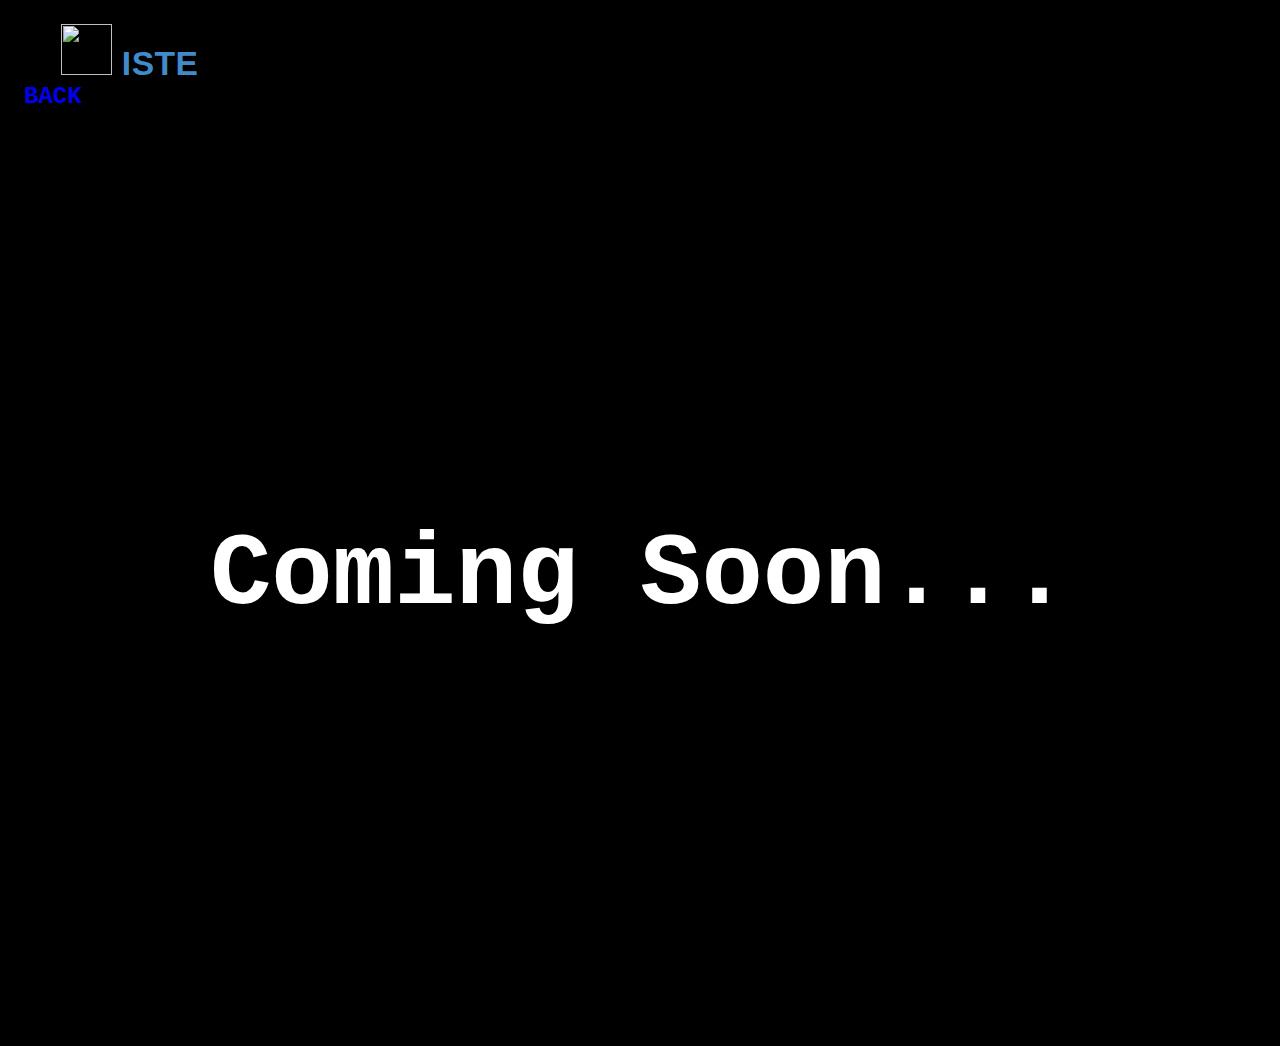
==== pages/sponsors.html @ 7fa1db3c "added sponsors page" ====
<!DOCTYPE html>
<html lang="en">
<head>
    <meta charset="UTF-8">
    <meta name="viewport" content="width=device-width, initial-scale=1.0">
    <meta http-equiv="X-UA-Compatible" content="ie=edge">
    <title>Our Sponsors | Prodyogiki</title>
    <link rel="stylesheet" href="/css/bootstrap.css">
    <link rel="stylesheet" href="/css/style.css">
    <link rel="stylesheet" href="/css/fonts.css">
    <link rel="stylesheet" href="/css/colors.css">
</head>
<body>
        <nav class="navbar fixed-top navbar-expand-lg navbar-light navbar-fixed-top">


                <div class="container">

                    <h1 class="wthree-logo" ; style="margin-left: 3%">

                        <a href="http://istenith.me" id="logoLink" data-blast="color" >
                    <img src="/images/Logos/ISTEs.svg" width="51px" height="51px" /> <span class="f8 color1">ISTE</span></a>
                    </h1>
                    
                    <a class="f8" href="/index.html">BACK</a>
                </div>
            </nav>
            <style>.container{
                font-size : 24px;
            }
            </style>
    <section id="sponsors">

        <div id="temp">
            Coming Soon...
        </div>

        <div class="sponsor">
            <div class="sponsor-logo"><img src="" alt="" srcset=""></div>
            <div class="sponsor-name"></div>
        </div>
    </section>
    <style>
    * {
        box-sizing: border-box;
    }
    html {
        background-color: black;
    }
    body {
        background-color: black;
        color : white;
        font-family: Montserrat , monospace;
    }
    #temp {
        font-size : 8vw;
        font-weight : bold ;
        width: 100%;
        height : 100vh;
        color : white;

        line-height : 100vh;

        text-align : center;
    }

    </style>
</body>
</html>
---- css/style.css ----
html {
    height: 100%;
}
body {
    font-family: "Montserrat", sans-serif;
    /* background: #010101; */
    height: 100%;
}

#parallax {
    background: url(../images/stars.jpg) no-repeat center;
    background-size: cover;
    background-attachment: fixed !important;  
    min-height: 100vh;
}

body a,
.slider-info a,
.card.card-pricing {
    transition: 0.5s all;
    -webkit-transition: 0.5s all;
    -moz-transition: 0.5s all;
    -o-transition: 0.5s all;
    -ms-transition: 0.5s all;
    text-decoration: none;
    outline: none;
}

h1,
h2,
h3,
h4,
h5,
h6 {
    margin: 0;
    font-family: "Montserrat", sans-serif;
}

p {
    margin: 0;
    color: #fff;
    font-size: 0.9em;
    line-height: 2;
}

ul {
    margin: 0;
    padding: 0;
}

ul {
    list-style-type: none;
}

body a:hover {
    text-decoration: none;
}

body a:focus {
    outline: none;
    text-decoration: none;
}

.list-group-item {
    background-color: transparent;
}

#face {
    height: 100vh;
    width: 100%;
    color: #fff;
    background-image : url(../images/backgrounds/frpageland.png) ;
    background-size: cover;
}
#nith {
    position: absolute;
    top : 30%;
    left: 50%;
    transform: translate(-50%,-50%);
    height : 20vmin;
}
#face-text {
    position: absolute;
    top : 50%;
    left: 50%;
    transform: translate(-50%,-50%);
    
    text-shadow: 5px 5px 10px rgba(0, 0, 0, 0.51);
    font-weight: 700;
    font-size : 5vw;
    font-family: Montserrat, sans-serif;
}
#face-text::before {
    content: attr(data-boi);
    position : absolute;
    top : 0;
    left: 0;
    width: 0%;
    color: #1da1f2;
    word-wrap: none;
    overflow: hidden;
    transition: 1s;
}
#face-text:hover::before {
    width : 100%;
}

/*-- bottom-to-top --*/
#toTop {
    display: none;
    text-decoration: none;
    position: fixed;
    bottom: 24px;
    right: 3%;
    overflow: hidden;
    z-index: 999;
    width: 32px;
    height: 32px;
    border: none;
    text-indent: 100%;
    background: url(../images/move-top.png) no-repeat 0px 0px;
}

#toTopHover {
    width: 32px;
    height: 32px;
    display: block;
    overflow: hidden;
    float: right;
    opacity: 0;
    -moz-opacity: 0;
    filter: alpha(opacity=0);
}

/*-- //bottom-to-top --*/
/*--/navbar--*/
.navbar {
    padding: 0em 2em;
    border-bottom: 1px solid rgba(243, 242, 242, 0.41);
}

div#menu li.active a {
    color: #428bca;
    font-weight: 800;
}

nav.navbar.fixed-top.navbar-expand-lg.navbar-light.navbar-fixed-top {
    background: none;
    border: none;
    padding: 1em;
    -webkit-transition: 0.5s all;
    -moz-transition: 0.5s all;
    transition: 0.5s all;
}

h1.wthree-logo {
    line-height: 1;
}

h1.wthree-logo a {
    text-transform: capitalize;
    font-size: 0.7em;
    color: #fff;
    letter-spacing: 0.5px;
    font-weight: 600;
}

nav.navbar.fixed-top.navbar-expand-lg.navbar-light.navbar-fixed-top.top-nav-collapse {
    background: #fff;
    padding: 0.8em 0;
    box-shadow: 0 3px 5px -1px rgba(0, 0, 0, 0.2),
        0 5px 8px 0 rgba(0, 0, 0, 0.14), 0 1px 14px 0 rgba(0, 0, 0, 0.12);
}

nav.navbar.fixed-top.navbar-expand-lg.navbar-light.navbar-fixed-top.top-nav-collapse h1.wthree-logo a {
    color: #000;
    font-size: 0.7em;
}

.nav-sec {
    background: #ffffff;
    width: 45px;
    height: 35px;
    border-radius: 10px;
}

/* Important styles */
#toggle {
    display: block;
    padding: 0;
    cursor: pointer;
}

#toggler {
    width: 28px;
    height: 15px;
    padding: 2px;
    background: transparent;
}

#toggle span:after,
#toggle span:before {
    content: "";
    position: absolute;
    left: 0;
    top: -9px;
}

#toggle span:after {
    top: 9px;
}

#toggle span {
    position: relative;
    display: block;
}

#toggle span,
#toggle span:after,
#toggle span:before {
    width: 100%;
    height: 5px;
    background-color: #428bca;
    transition: all 0.3s;
    backface-visibility: hidden;
    border-radius: 2px;
}

/* on activation */
#toggle.on span {
    background-color: transparent;
}

#toggle.on span:before {
    transform: rotate(45deg) translate(5px, 5px);
}

#toggle.on span:after {
    transform: rotate(-45deg) translate(7px, -8px);
}

#toggle.on+#menu {
    opacity: 1;
    visibility: visible;
}

/* menu appearance*/
#menu {
    position: absolute;
    right: -68px;
    top: 53px;
    color: #999;
    width: 185px;
    padding: 10px;
    margin: auto;
    text-align: center;
    font-family: "Montserrat", sans-serif;
    border-radius: 4px;
    background: #fff;
    box-shadow: 0 1px 8px rgba(0, 0, 0, 0.05);
    opacity: 0;
    visibility: hidden;
    transition: opacity 0.4s;
}

#menu:after {
    position: absolute;
    top: -15px;
    left: 80px;
    content: "";
    display: block;
    border-left: 15px solid transparent;
    border-right: 15px solid transparent;
    border-bottom: 20px solid #fff;
}

#menu li a {
    text-transform: uppercase;
    font-size: 12px;
    display: block;
    margin: 13px;
    font-weight: 600;
    color: #000;
}

/* banner */
.form-control:focus {
    box-shadow: 0 0 0 0.2rem rgba(0, 123, 255, 0);
}

/* //banner */
.bg-img {
    padding: 3vw 0 0;
}

h5.in-title {
    padding: 8vw 0 0;
    color: #fff;
    text-transform: capitalize;
    font-size: 2.5em;
    font-weight: 600;
}

.banner {
    background-image: url(../images/electroBackg.jpg);
    background-size: cover;
    background-repeat: no-repeat;
    min-height: 100vh;

}

.inner-banner {
    background: url(../images/footer.jpg) no-repeat center;
    background-size: cover;
    min-height: 270px;
}

h2.agile-title a {
    font-size: 1em;
}

h3.agile-title {
    padding-bottom: 6vw;
    text-transform: capitalize;
    font-size: 2.5em;
    font-weight: 600;
    color: #fff;
    text-transform: uppercase;
}

.banner_text_wthree h4 {
    color: #000;
    text-transform: capitalize;
    font-size: 1.5em;
    line-height: 1.5;
}

#feilds {
    display: flex;
    justify-content: center;
    align-items: center;
    position: absolute;
    padding-bottom: 3vh;
    bottom: 0;
    left: 0;
    width: 100%;
}

.feild {
    display: inline;
    margin: 7px;
}

.feild img {
    height: 9vw;
    max-height: 96px;
}

/* The following is all you really need for the effect to work */
.backbox h4 {
    font-family: "Montserrat", sans-serif;
    text-transform: capitalize;
    font-size: 2.3rem;
    top: 16rem;
    font-weight: bold;
    color: #ffeb3b;
    padding: 0.0625rem;
    line-height: 2;
    width: 100%;
    position: absolute;
}

.bb-text {
    color: #fff;
}

.backbox:before {
    width: 5px;
    position: absolute;
    left: 0;
    top: 0;
    content: "";
    background-color: #428bca;
}

.backbox:after {
    width: 100%;
    height: 0.125rem;
    position: absolute;
    left: 0;
    bottom: 0;
    content: "";
    background-image: -webkit-gradient(linear,
        0% 50%,
        100% 50%,
        color-stop(0%, rgba(255, 255, 255, 0)),
        color-stop(40%, rgba(255, 255, 255, 0)),
        color-stop(60%, rgba(255, 255, 255, 0.8)),
        color-stop(100%, rgba(255, 255, 255, 0)));
    background-image: -moz-linear-gradient(left,
        rgba(255, 255, 255, 0),
        rgba(255, 255, 255, 0) 40%,
        rgba(255, 255, 255, 0) 60%,
        rgba(255, 255, 255, 0));
    background-image: -webkit-linear-gradient(left,
        rgba(255, 255, 255, 0),
        rgba(255, 255, 255, 0) 40%,
        rgba(255, 255, 255, 0) 60%,
        rgba(255, 255, 255, 0));
    background-image: linear-gradient(to right,
        rgba(255, 255, 255, 0),
        rgba(255, 255, 255, 0) 40%,
        rgba(255, 255, 255, 0) 60%,
        rgba(255, 255, 255, 0));
}

/* //banner text */

/* ABOUT US */

#nithLogo {
    z-index: 1;
    position: absolute;
    margin-top: 100px;
    margin-left: 43vw;
}

#aboutUs {
    color: white;
    font-family: Montserrat;
}

.jumbotron {
    background: rgba(0,0,0,0.5);
    /* margin-top: 50px; */
}

.jumbotron p {
    font-size: 18px;
}


/* SCHEDULE */

#schedule .event-card {
    box-shadow: 0 0 10px #010101;
    background: rgba(0, 0, 0, 0.5);
    padding: 10px 21px;
    font-size: 1.2em;
    color: #aaa;
    text-align: right;
    border-radius: 7px;
    border-top-left-radius: 0;
    border-bottom-left-radius: 0;
    font-weight: 700;
}

#schedule .date {
    box-shadow: 0 0 10px #428bca;
    padding: 15px;
    border-radius: 7px;
    border-top-right-radius: 0;
    border-bottom-right-radius: 0;
}

#schedule .date h3 {
    font-weight: 800;
}

#schedule .row {
    margin: 5px;
}

/* title  */
span.title-icon-wthree {
    color: #e7c13c;
    font-size: 1em;
}

.scheduleLink {
    color: white;
    cursor: pointer;
    transition: all 0.3s;
    font-size: 16px;
}

.scheduleLink:hover {
    color: white;
    font-size:20px;
}

h3.agile-head {
    font-size: 1.9em;
    text-transform: uppercase;
    font-weight: 900;
    color: #fff;
}

p.title-text {
    text-transform: capitalize;
    font-weight: 500;
}

/* about */
h4.feed-title {
    color: #000;
    font-size: 1.1em;
    text-transform: capitalize;
    font-weight: 600;
}

a.btn-agile {
    font-size: 14px;
    display: block;
    margin-top: 1em;
    color: #333;
    font-weight: 600;
}

a.btn-agile span {
    margin-left: 10px;
}

.card {
    background-color: rgba(0, 0, 0, 0.4);
    box-shadow: none !important; 
    min-height: 710px;
}

.contact-me {
    color: #428bca;
    font-weight: bold;
}

.contacts div h6 {
    color: #fff;
    font-size: 13px;
}

.contacts div:last-child {
    visibility: hidden;
}

.abt-right {
    background: url(../images/a1.jpg) no-repeat center;
    background-size: cover;
    min-height: 100vh;
}

.layer-agileits1 {
    min-height: 50vh;
    background: rgba(255, 87, 34, 0.73);
}

.layer-agileits1,
.layer-agileits2 {
    padding: 6em 5em 0em 1em;
}

.ab-grid-left p,
.txt-ab-right p {
    color: #eee;
}

.layer-agileits2 {
    min-height: 50vh;
    background: rgba(75, 73, 222, 0.74);
}

.layer-agileits-right {
    min-height: 100vh;
    background: rgba(231, 193, 60, 0.89);
    padding: 11em 6em 0;
}

.layer-agileits-right img {
    padding-top: 4em;
}

.abt-left-top {
    background: url(../images/a2.jpg) no-repeat center;
    background-size: cover;
    min-height: 50vh;
}

.abt-left-bottom {
    background: url(../images/a3.jpg) no-repeat center;
    background-size: cover;
    min-height: 50vh;
}

.ab-grid-left h5,
.txt-ab-right h5 {
    font-size: 14px;
    color: #fff;
    text-transform: capitalize;
    letter-spacing: 0.5px;
    font-weight: 800;
}

.ab-grid-left h4,
.txt-ab-right h4 {
    text-transform: capitalize;
    color: #fff;
    font-size: 1.6em;
    padding-bottom: 0.4em;
    margin: 1em 0;
    font-weight: 600;
    border-bottom: 1px solid #fff;
}

.layer-agileits1 img,
.layer-agileits2 img,
.layer-agileits-right img {
    transition: all 0.3s ease-in-out;
}

.layer-agileits1:hover img,
.layer-agileits2:hover img,
.layer-agileits-right:hover img {
    transform: scale(1.15);
}

/* //about */
/* //title  */
/******************* Accordion Demo - 4 *****************/
#accordion4 .panel {
    border: none;
    border-radius: 0;
    box-shadow: none;
    margin: 0 0 10px;
    overflow: hidden;
    position: relative;
}

#accordion4 .panel-heading {
    padding: 0;
    border: none;
    border-radius: 0;
    margin-bottom: 10px;
    z-index: 1;
    position: relative;
}

#accordion4 .panel-heading:before,
#accordion4 .panel-heading:after {
    content: "";
    width: 50%;
    height: 20%;
    box-shadow: 0 15px 5px rgba(0, 0, 0, 0.4);
    position: absolute;
    bottom: 15px;
    left: 10px;
    transform: rotate(-3deg);
    z-index: -1;
}

#accordion4 .panel-heading:after {
    left: auto;
    right: 10px;
    transform: rotate(3deg);
}

h4.panel-title {
    margin: 10px 0px !important;
}

#accordion4 .panel-title a {
    display: block;
    padding: 15px 70px;
    margin: 0;
    background: #5a5a5a;
    font-size: 18px;
    font-weight: 500;
    letter-spacing: 1px;
    color: #000;
    border-radius: 0;
    box-shadow: 0 1px 4px rgba(0, 0, 0, 0.1), 0 0 40px rgba(0, 0, 0, 0.1) inset;
    position: relative;
}

#accordion4 .panel-title a:before,
#accordion4 .panel-title a.collapsed:before {
    content: "\f106";
    font-family: "FontAwesome";
    font-weight: 900; 
    width: 55px;
    height: 100%;
    text-align: center;
    line-height: 50px;
    border-left: 2px solid #000;
    position: absolute;
    top: 0;
    right: 0;
}

#accordion4 .panel-title a.collapsed:before {
    content: "\f107";
}

#accordion4 .panel-title a .icon {
    display: inline-block;
    width: 55px;
    height: 100%;
    border-right: 2px solid #000;
    font-size: 20px;
    color: rgba(0, 0, 0, 0.7);
    line-height: 50px;
    text-align: center;
    position: absolute;
    top: 0;
    left: 0;
}

#accordion4 .panel-body {
    padding: 10px 15px;
    margin: 0 0 20px;
    border-bottom: 3px solid #000;
    border-top: none;
    background: #fff;
    font-size: 15px;
    color: #333;
    line-height: 27px;
}

/* //accordion */

/* gallery */
ul.portfolio-area li figure {
    margin: 0;
}

.portfolio-categ li {
    color: #333;
    cursor: pointer;
    display: inline-block;
    padding: 0 8px;
    font-size: 1em;
    text-transform: capitalize;
}

li.cat-item-1:before,
li.cat-item-2:before,
li.cat-item-3:before,
li.cat-item-4:before {
    display: inline-block;
    padding-right: 1rem;
    padding-left: 0.5rem;
    color: #6c757d;
    content: "/";
}

.portfolio-categ li a {
    color: #333;
    font-weight: 600;
}

.image-block {
    display: block;
    position: relative;
}

.portfolio-area li {
    float: left;
    list-style-type: none;
    overflow: hidden;
    width: 257px;
    margin: 10px;
    border: 1px solid #eaeaea;
}

.home-portfolio-text {
    margin-top: 10px;
}

.portfolio-categ li.active a {
    color: #4b49de;
}

/* //gallery */
/* contact */
#partners {
    background: url(../images/partners.jpg) center no-repeat;
    background-size: cover;
}

form.register-wthree .form-control {
    background: #eee;
    font-size: 0.9em;
}

textarea {
    height: 200px;
    resize: none;
}

form.register-wthree .form-control {
    background: #eee;
    border: none;
    border-left: 3px solid #4b49de;
    border-radius: 0;
    -webkit-box-shadow: 2px 8px 10px 0px rgba(50, 46, 46, 0.23);
    -moz-box-shadow: 2px 8px 10px 0px rgba(50, 46, 46, 0.23);
    box-shadow: 2px 8px 10px 0px rgba(50, 46, 46, 0.23);
}

button.btn.btn-agile.btn-block.w-100.font-weight-bold.text-uppercase {
    background: #4b49de;
    color: #ffffff;
}

.contact-left-agile iframe {
    width: 100%;
    border: 3px solid rgba(75, 73, 222, 0.47);
    margin: 2.5em 0 0;
    min-height: 265px;
}

/* //contact */
/* footer */
.social-icons h2 {
    font-size: 1.1em;
    text-transform: capitalize;
    color: #fff;
    font-weight: 600;
}

ul.social-iconsv2 li {
    display: inline-block;
    margin-right: 6px;
    border-radius: 50%;
}

ul.social-iconsv2 li a {
    text-decoration: none;
    font-size: 16px;
    color: #fff;
}

ul.social-iconsv2 li a i.fa {
    font-size: 14px;
    line-height: 30px;
    width: 30px;
    height: 30px;
    border-radius: 50%;
    text-align: center;
    background-color: transparent;
    transition: all 0.5s ease-in-out;
    -webkit-transition: all 0.5s ease-in-out;
    -moz-transition: all 0.5s ease-in-out;
    -o-transition: all 0.5s ease-in-out;
    -ms-transition: all 0.5s ease-in-out;
}

ul.social-iconsv2 li:first-child {
    background: #003cbb;
    color: #fff;
}

ul.social-iconsv2 li:last-child,
ul.social-iconsv2 li:nth-child(2) {
    background: #1da1f2;
    color: #000;
}

ul.social-iconsv2 li:nth-child(3) {
    background: #dd4b39;
    color: #000;
}

ul.social-iconsv2 li a i.fa:hover {
    background-color: #fff;
    color: #000;
}

ul.social-iconsv2 li a:hover {
    color: #fff;
}

footer {
    padding: 2em 0;
    background: #4b49de;
}

.cpy-right p a {
    text-decoration: underline;
    color: #fff;
}

.footer-top {
    background: url(../images/footer.jpg) no-repeat center;
    background-size: cover;
}

ul.list-agileits li {
    border-right: 1px solid #777;
}

ul.list-agileits li:last-child {
    border: none;
}

ul.list-agileits {
    margin: 2.5em 0;
}

.footer-cont-btm {
    margin-top: 3em;
}

ul.list-agileits li a {
    color: #fff;
    text-transform: uppercase;
    font-weight: 600;
    font-size: 0.9em;
}

h5.footer-top-title {
    color: #fff;
    text-transform: uppercase;
    font-size: 1.2em;
    margin-bottom: 1em;
    letter-spacing: 1px;
    font-weight: 800;
}

.fv3-contact h6 {
    text-transform: uppercase;
    color: #fff;
    margin-bottom: 10px;
}

.address h5 {
    color: #fff;
    text-transform: capitalize;
    font-size: 1.1em;
}

address p,
.header-agile li,
.header-agile li p {
    color: #fff;
}

.header-agile li a {
    color: #fff;
}

.address p a:hover {
    color: #fff;
}

form.footer-top-wthree label {
    width: 30%;
    line-height: 2.5;
    color: #fff;
}

form.footer-top-wthree .form-control {
    border-radius: 0;
    border: none;
    background: #eee;
    color: #000;
    font-size: 0.9rem;
}

.footer-top-form h5 {
    font-size: 2em;
}

form.footer-top-wthree {
    margin-top: 2.5em;
}

button.btn.btn-agile.btn-block.w-25 {
    background: #ffeb3b;
    font-size: 13px;
    text-transform: uppercase;
    color: #000;
    font-weight: 600;
    letter-spacing: 1px;
}

.address h5 {
    font-size: 1.5em;
}

textarea {
    width: 300px;
    height: 75px;
}

/* //footer */
/* single */
.single-left h5 a {
    margin: 2em 0 1em;
    font-weight: 700;
    font-size: 1.1em;
    border-bottom: 1px solid #a3a29e;
    display: block;
    padding-bottom: 10px;
    line-height: 1.5;
}

.single-left2-left li a {
    color: #000;
    font-size: 14px;
    font-weight: 600;
}

.admin {
    background: #eee;
}

.single-left1 img {
    border: 11px solid #dedede;
    padding: 5px;
    margin: 1em 0 2em;
}

/* //single */
/* -- Responsive code -- */
@media screen and (max-width: 1920px) {
    .layer-agileits-right {
        padding: 10em 6em 1.8em;
    }
}

@media screen and (max-width: 1600px) {
    .layer-agileits-right {
        padding: 6em 6em 0em;
    }
}

@media screen and (max-width: 1440px) {
    .backbox h4 {
        font-size: 2.3rem;
    }

    h5.in-title {
        padding: 10vw 0 0;
    }
}

@media screen and (max-width: 1280px) {

    .layer-agileits1,
    .layer-agileits2 {
        padding: 4em 5em 0em 1em;
    }
}

@media screen and (max-width: 1080px) {
    .backbox h4 {
        font-size: 2rem;
    }

    .ab-grid-left h4,
    .txt-ab-right h4 {
        font-size: 1.3em;
    }

    h5.in-title {
        padding: 13vw 0 0;
    }

    h5.in-title {
        font-size: 2.3em;
    }

    .portfolio-area li {
        width: 290px;
    }
}

@media screen and (max-width: 1050px) {
    .single-left h5 a {
        font-size: 1em;
    }
}

@media screen and (max-width: 991px) {
    .layer-agileits-right img {
        padding-top: 1em;
    }

    .inner-banner {
        min-height: 250px;
    }

    .portfolio-area li {
        width: 210px;
    }
}

@media screen and (max-width: 900px) {
    .backbox h4 {
        font-size: 1.8rem;
    }

    h4.feed-title {
        font-size: 1em;
    }

    h5.in-title {
        padding: 15vw 0 0;
    }
}

@media screen and (max-width: 800px) {

    nav.navbar.fixed-top.navbar-expand-lg.navbar-light.navbar-fixed-top,
    nav.navbar.fixed-top.navbar-expand-lg.navbar-light.navbar-fixed-top.top-nav-collapse {
        padding: 1em 6em;
    }
}

@media screen and (max-width: 768px) {
    h5.footer-top-title {
        font-size: 1.1em;
    }

    h5.in-title {
        font-size: 2.1em;
    }

    .inner-banner {
        min-height: 225px;
    }
}

@media screen and (max-width: 736px) {
    .layer-agileits-right {
        padding: 4em 4em 0em;
    }

    h3.agile-head {
        font-size: 1.6em;
    }

    p.group.inner.list-group-item-text {
        font-size: 0.85em;
    }

    h5.in-title {
        font-size: 1.8em;
    }

    .single-left h5 a {
        font-size: 0.9em;
    }
}

@media screen and (max-width: 667px) {
    h5.in-title {
        padding: 18vw 0 0;
    }
}

@media screen and (max-width: 640px) {
    .backbox h4 {
        font-size: 1.7rem;
    }
}

@media screen and (max-width: 600px) {

    .ab-grid-left h4,
    .txt-ab-right h4 {
        font-size: 1.2em;
    }
}

@media screen and (max-width: 568px) {
    h5.footer-top-title {
        font-size: 1em;
    }

    h3.agile-head {
        font-size: 1.4em;
    }

    .layer-agileits1,
    .layer-agileits2 {
        padding: 4em 5em 1em 2em;
    }

    .backbox h4 {
        width: 95%;
    }

    h5.in-title {
        padding: 22vw 0 0;
    }

    h5.in-title {
        font-size: 1.6em;
    }

    .portfolio-area li {
        width: 240px;
    }

    .single-left h5 a {
        font-size: 0.8em;
    }
}

@media screen and (max-width: 480px) {
    .backbox h4 {
        font-size: 1.5rem;
    }

    .layer-agileits1,
    .layer-agileits2 {
        padding: 4em 3em 1em 1em;
    }

    .ab-grid-left h4,
    .txt-ab-right h4 {
        font-size: 1.1em;
    }

    nav.navbar.fixed-top.navbar-expand-lg.navbar-light.navbar-fixed-top.top-nav-collapse h1.wthree-logo a,
    h1.wthree-logo a {
        font-size: 0.6em;
    }

    h5.in-title {
        padding: 25vw 0 0;
    }

    .portfolio-categ li a {
        font-size: 0.8em;
    }

    .portfolio-area li {
        width: 196px;
    }
}

@media screen and (max-width: 414px) {
    ul.list-agileits.d-flex {
        display: block !important;
        line-height: 2;
    }

    ul.list-agileits li a {
        padding-left: 0 !important;
    }

    ul.list-agileits {
        margin: 0.5em 0;
    }

    ul.list-agileits li {
        border: none;
    }

    h5.in-title {
        padding: 30vw 0 0;
    }

    li.cat-item-1:before,
    li.cat-item-2:before,
    li.cat-item-3:before,
    li.cat-item-4:before {
        padding-right: 0.5rem;
    }

    .portfolio-area li {
        width: 94%;
    }
}

@media screen and (max-width: 384px) {

    nav.navbar.fixed-top.navbar-expand-lg.navbar-light.navbar-fixed-top,
    nav.navbar.fixed-top.navbar-expand-lg.navbar-light.navbar-fixed-top.top-nav-collapse {
        padding: 1em 4em;
    }

    #menu {
        right: -40px;
        width: 148px;
    }

    #menu:after {
        left: 68px;
    }

    .layer-agileits-right {
        padding: 4em 2em 0em;
    }

    ul.list-agileits li a {
        font-size: 0.8em;
    }

    .inner-banner {
        min-height: 200px;
    }

    .portfolio-categ li {
        padding: 0 4px;
    }
}

@media screen and (max-width: 375px) {
    .social-icons.d-flex {
        display: block !important;
    }

    ul.social-iconsv2.agileinfo {
        margin-top: 1em;
    }
}

@media screen and (max-width: 320px) {
    .backbox h4 {
        font-size: 1.2rem;
    }

    h1.wthree-logo a {
        font-size: 0.6em;
    }

    .layer-agileits1,
    .layer-agileits2 {
        padding: 3em 1em 1em 1em;
    }

    .ab-grid-left h4,
    .txt-ab-right h4 {
        font-size: 1em;
    }

    .ab-grid-left {
        padding-left: 0 !important;
    }

    .layer-agileits-right {
        padding: 3em 2em 0em;
    }

    h3.agile-head {
        font-size: 1.3em;
    }

    p.title-text {
        font-size: 0.8em;
    }

    .inner-banner {
        min-height: 175px;
    }

    .portfolio-categ li {
        padding: 0;
        font-size: 0.95em;
    }
}

@media screen and (max-width: 1000px) {
    #prodyHeading {
        z-index: 1;
        color: white;
        margin-top: 400px;    
        position: absolute;
        margin-left:100px;
        font-size: 80px;
        font-weight: bold;
        text-shadow: 0 0 20px  black;
    }
}

 @media screen and (max-width: 600px) {
    #prodyHeading {
        z-index: 1;
        color: white;
        margin-top: 300px;    
        position: absolute;
        margin-left:auto;
        font-size: 60px;
        font-weight: bold;
        text-shadow: 0 0 20px  black;
    }

    @media screen and (max-width: 600px) {
        #nithLogo {
            z-index: 1;
            position: absolute;
            margin-top: 100px;
            margin-left: 30vw;
            box-shadow: 0 0 100 black;
        }
    }
}


/* -- //Responsive code -- */
---- css/fonts.css ----
.f9 {
    font-weight: 900;
}
.f8 {
    font-weight: 800;
}
.f7 {
    font-weight: 700;
}
.f6 {
    font-weight: 600;
}
.Comfortaa {
    font-family:'Comfortaa',sans-serif;
}
---- css/colors.css ----
.color1 {
    color: #428bca;
}

ccc {
    color: #ccc;
}
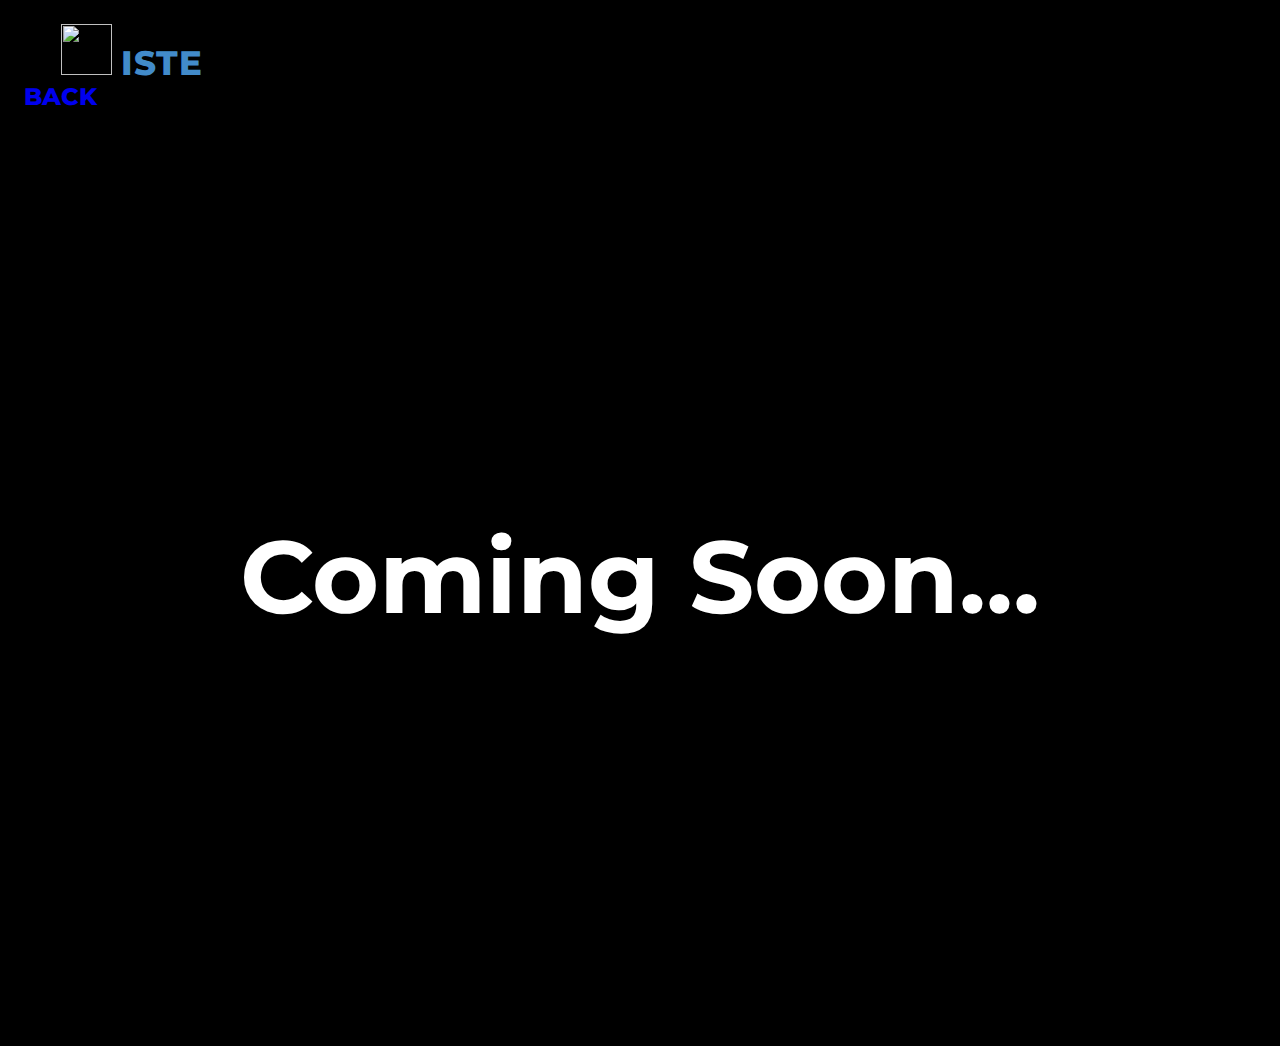
==== commit c338786b: "all set" ====
--- a/pages/sponsors.html
+++ b/pages/sponsors.html
@@ -9,6 +9,10 @@
     <link rel="stylesheet" href="/css/style.css">
     <link rel="stylesheet" href="/css/fonts.css">
     <link rel="stylesheet" href="/css/colors.css">
+
+    <!--fonts-->
+    <link href="https://fonts.googleapis.com/css?family=Montserrat:700"
+            list rel="stylesheet">
 </head>
 <body>
         <nav class="navbar fixed-top navbar-expand-lg navbar-light navbar-fixed-top">
@@ -54,7 +58,7 @@
     }
     #temp {
         font-size : 8vw;
-        font-weight : bold ;
+        font-weight : 700 ;
         width: 100%;
         height : 100vh;
         color : white;
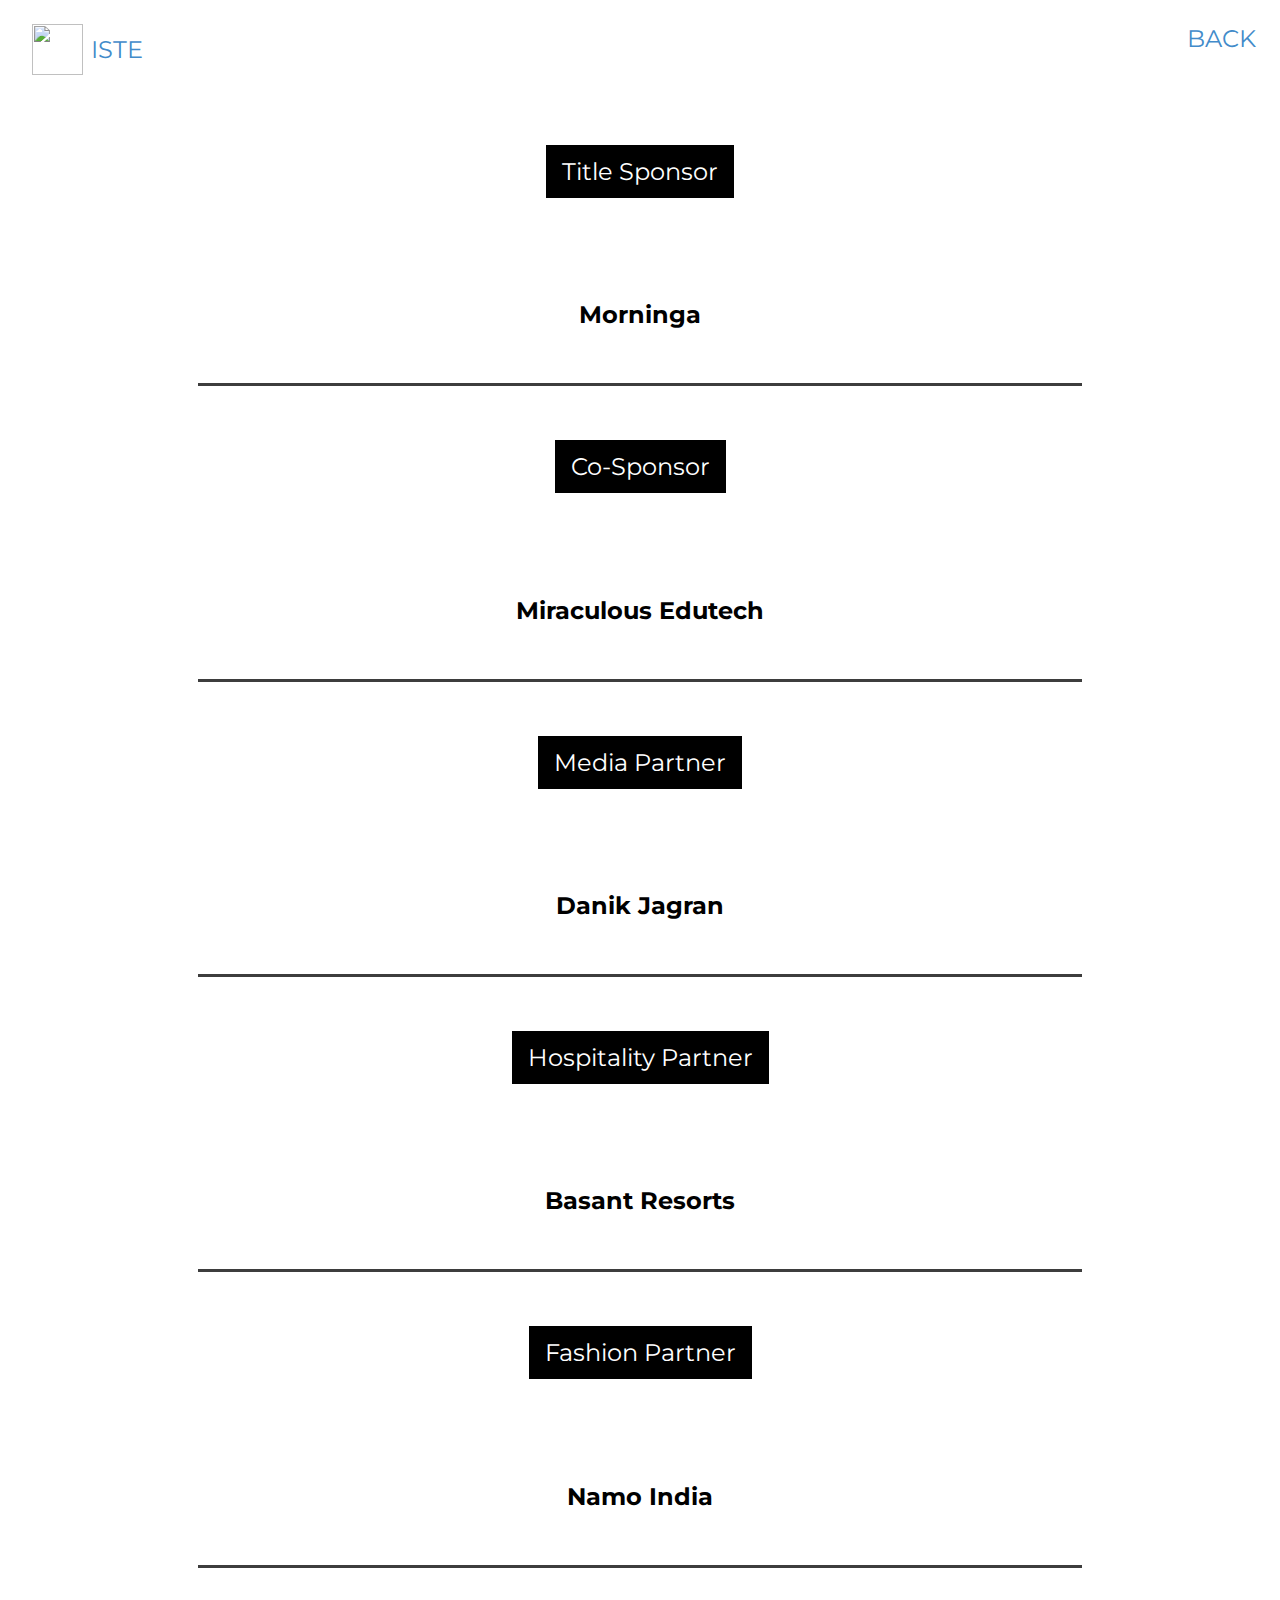
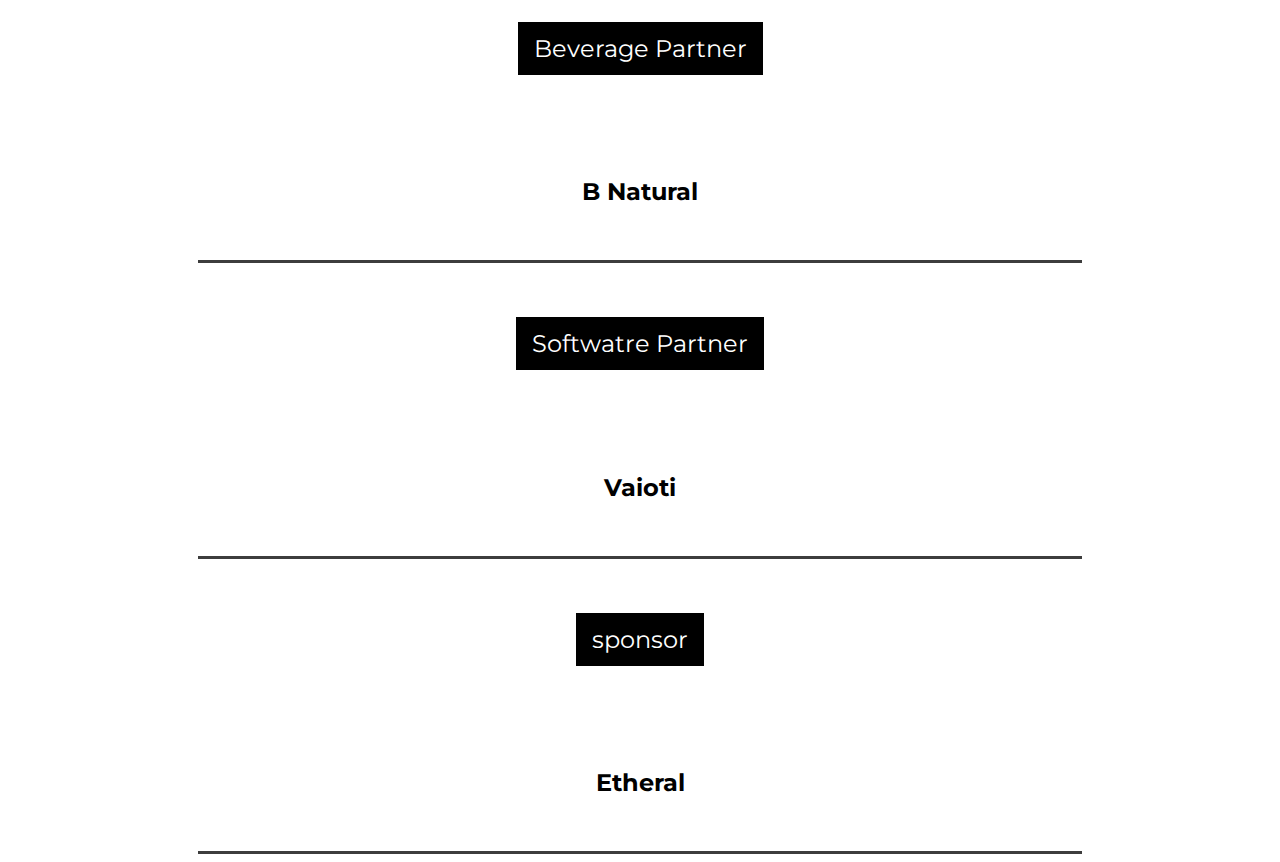
==== commit 34b15b77: "fixed logos sponsors" ====
--- a/pages/sponsors.html
+++ b/pages/sponsors.html
@@ -1,73 +1,134 @@
 <!DOCTYPE html>
 <html lang="en">
+
 <head>
     <meta charset="UTF-8">
     <meta name="viewport" content="width=device-width, initial-scale=1.0">
     <meta http-equiv="X-UA-Compatible" content="ie=edge">
     <title>Our Sponsors | Prodyogiki</title>
-    <link rel="stylesheet" href="/css/bootstrap.css">
-    <link rel="stylesheet" href="/css/style.css">
-    <link rel="stylesheet" href="/css/fonts.css">
-    <link rel="stylesheet" href="/css/colors.css">
+
 
     <!--fonts-->
-    <link href="https://fonts.googleapis.com/css?family=Montserrat:700"
-            list rel="stylesheet">
+    <link href="https://fonts.googleapis.com/css?family=Montserrat:700" list rel="stylesheet">
+    <link href="https://fonts.googleapis.com/css?family=Comfortaa:400,700" list rel="stylesheet">
 </head>
+
 <body>
-        <nav class="navbar fixed-top navbar-expand-lg navbar-light navbar-fixed-top">
-
-
-                <div class="container">
-
-                    <h1 class="wthree-logo" ; style="margin-left: 3%">
-
-                        <a href="http://istenith.me" id="logoLink" data-blast="color" >
-                    <img src="/images/Logos/ISTEs.svg" width="51px" height="51px" /> <span class="f8 color1">ISTE</span></a>
-                    </h1>
-                    
-                    <a class="f8" href="/index.html">BACK</a>
-                </div>
-            </nav>
-            <style>.container{
-                font-size : 24px;
-            }
-            </style>
+    <header>
+        <a href="https:istenith.me/"> <img src="/images/Logos/ISTEs.svg" alt="" srcset="" style="width: 51px;height:51px;margin: 0 8px;">
+            ISTE
+        </a>
+        <a href="/index.html" style="position: absolute;right: 24px; top:24px;">BACK</a>
+    </header>
     <section id="sponsors">
 
-        <div id="temp">
-            Coming Soon...
+        <div class="sponsor">
+            <div class="type"><a>Title Sponsor</a></div>
+            <img class="resp" src="/images/Sponsors/Moringa.jpg" alt="" srcset="">
+            <div class="sponsor-name">Morninga</div>
         </div>
-
         <div class="sponsor">
-            <div class="sponsor-logo"><img src="" alt="" srcset=""></div>
-            <div class="sponsor-name"></div>
+            <div class="type"><a>Co-Sponsor</a></div>
+            <img class="resp" src="/images/Sponsors/Miraculous Edutech.png" alt="" srcset="">
+            <div class="sponsor-name">Miraculous Edutech</div>
+        </div>
+        <div class="sponsor">
+            <div class="type"><a>Media Partner</a></div>
+            <img class="resp" src="/images/Sponsors/Dainik Jagran.png" alt="" srcset="">
+            <div class="sponsor-name">Danik Jagran</div>
+        </div>
+        <div class="sponsor">
+            <div class="type"><a>Hospitality Partner</a></div>
+            <img class="resp" src="/images/Sponsors/Basnt.jpeg" alt="" srcset="">
+            <div class="sponsor-name">Basant Resorts</div>
+        </div>
+        <div class="sponsor">
+            <div class="type"><a>Fashion Partner</a></div>
+            <img class="resp" src="/images/Sponsors/Namo India.png" alt="" srcset="">
+            <div class="sponsor-name">Namo India</div>
+        </div>
+        <div class="sponsor">
+            <div class="type"><a>Beverage Partner</a></div>
+            <img class="resp" src="/images/Sponsors/b natural.jpg" alt="" srcset="">
+            <div class="sponsor-name">B Natural</div>
+        </div>
+        <div class="sponsor">
+            <div class="type"><a>Softwatre Partner</a></div>
+            <img class="resp" src="/images/Sponsors/Vaioti.jpg" alt="" srcset="">
+            <div class="sponsor-name">Vaioti</div>
+        </div>
+        <div class="sponsor">
+            <div class="type"><a>sponsor</a></div>
+            <img class="resp" src="/images/Sponsors/Etheral.png" alt="" srcset="">
+            <div class="sponsor-name">Etheral</div>
         </div>
     </section>
     <style>
-    * {
-        box-sizing: border-box;
-    }
-    html {
-        background-color: black;
-    }
-    body {
-        background-color: black;
-        color : white;
-        font-family: Montserrat , monospace;
-    }
-    #temp {
-        font-size : 8vw;
-        font-weight : 700 ;
-        width: 100%;
-        height : 100vh;
-        color : white;
+        * {
+            box-sizing: border-box;
+        }
 
-        line-height : 100vh;
+        body {
+            background-color: white;
 
-        text-align : center;
-    }
+            font-family: Montserrat, monospace;
+        }
 
+        header {
+            font-size: 24px;
+            display: flex;
+            padding: 16px;
+            align-items: center;
+        }
+
+        header a {
+            text-decoration: none;
+            color: #428bca;
+            display: flex;
+            align-items: center;
+        }
+
+        header a:hover {
+            text-decoration: none;
+            color: black;
+        }
+
+        .sponsors {
+            font-family: Comfortaa, Montserrat, sans-serif;
+            display: flex;
+            flex-wrap: wrap;
+            margin: 5vw;
+            text-align: center;
+            width: 100vw;
+        }
+
+        .sponsor {
+            margin : 0 15%;
+            padding:  6vh 2vw;
+            text-align: center;
+            border-bottom : 3px solid #3d3d3d;
+        }
+
+        .sponsor-name {
+            margin-top:10%;
+            font-family: Montserrat,monospace;
+            font-weight: 700;
+            font-size: 24px
+        }
+        img.resp {
+            width : 100%;
+            height : auto
+        }
+
+        .type a {
+            display: inline-block;
+            margin: 5%px auto;
+            padding: 12px 16px;
+            font-size: 24px;
+            color: white;
+            background-color: black;
+        }
     </style>
 </body>
+
 </html>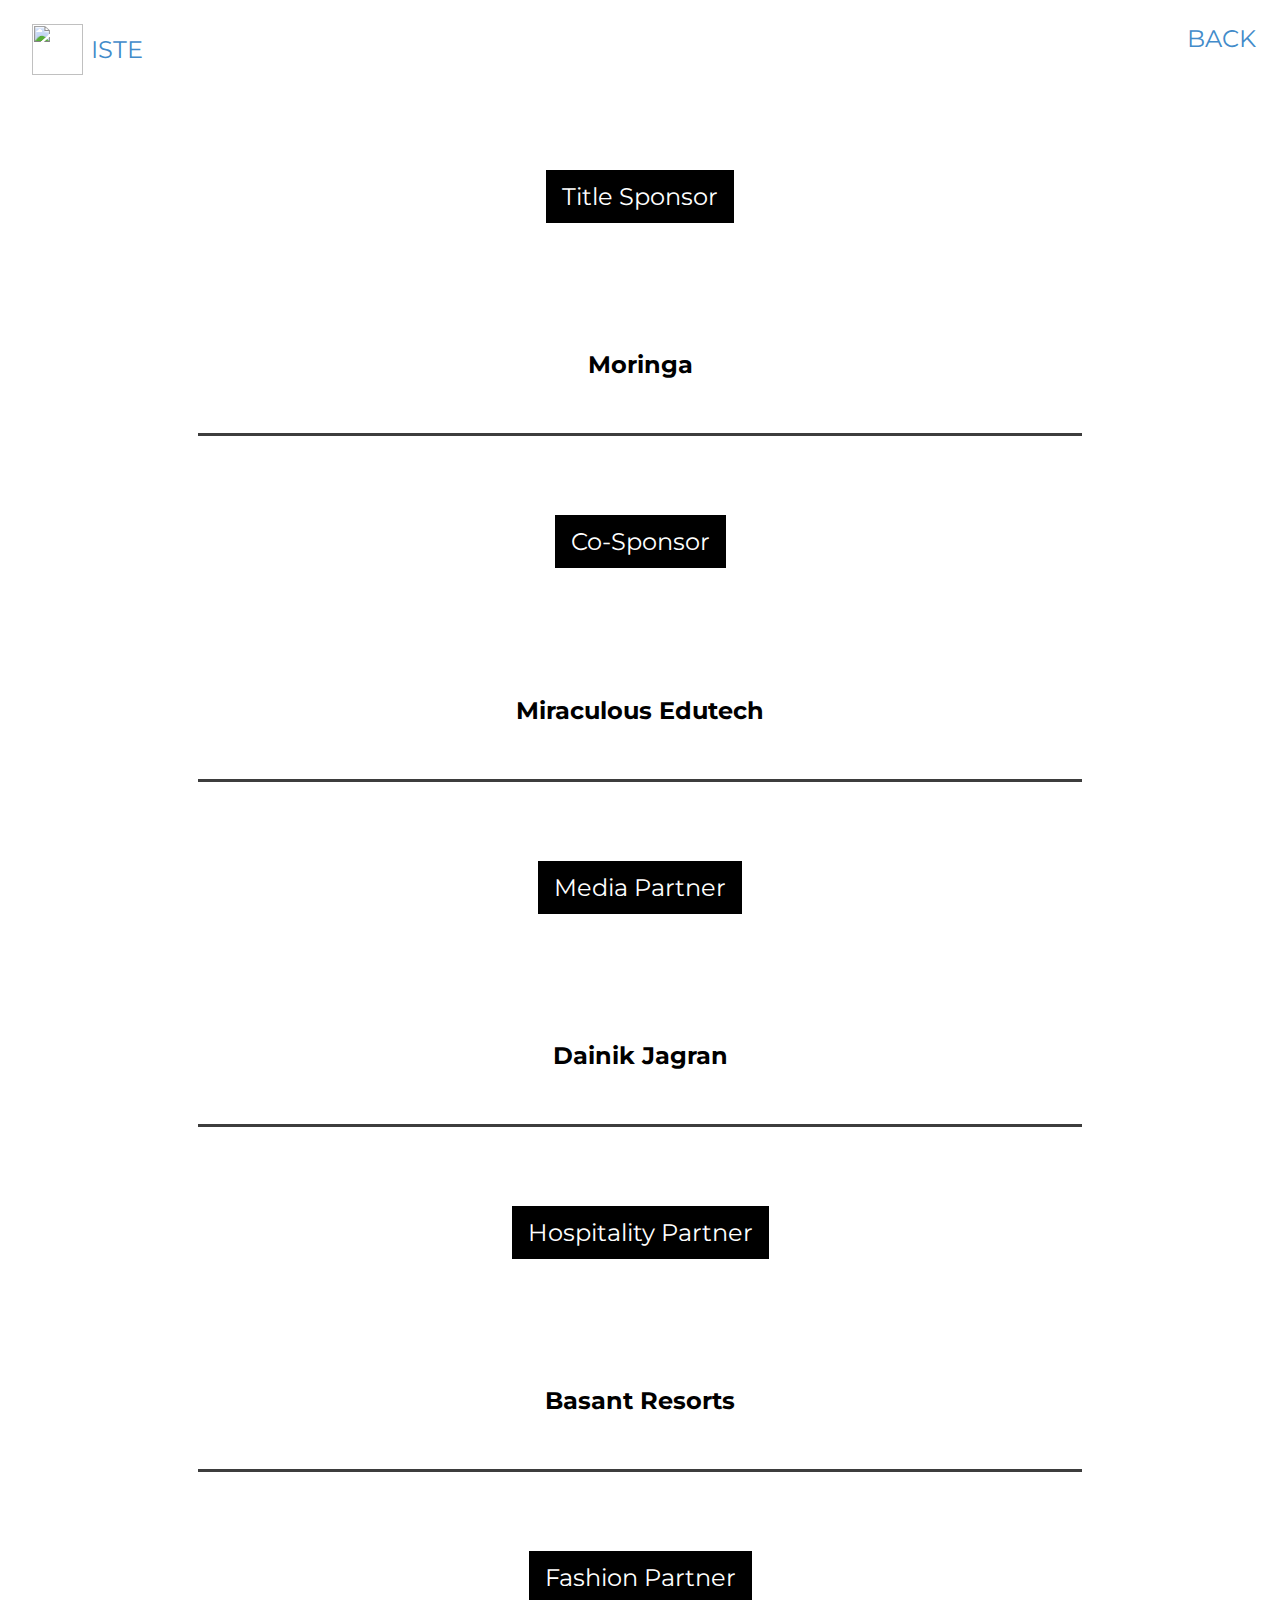
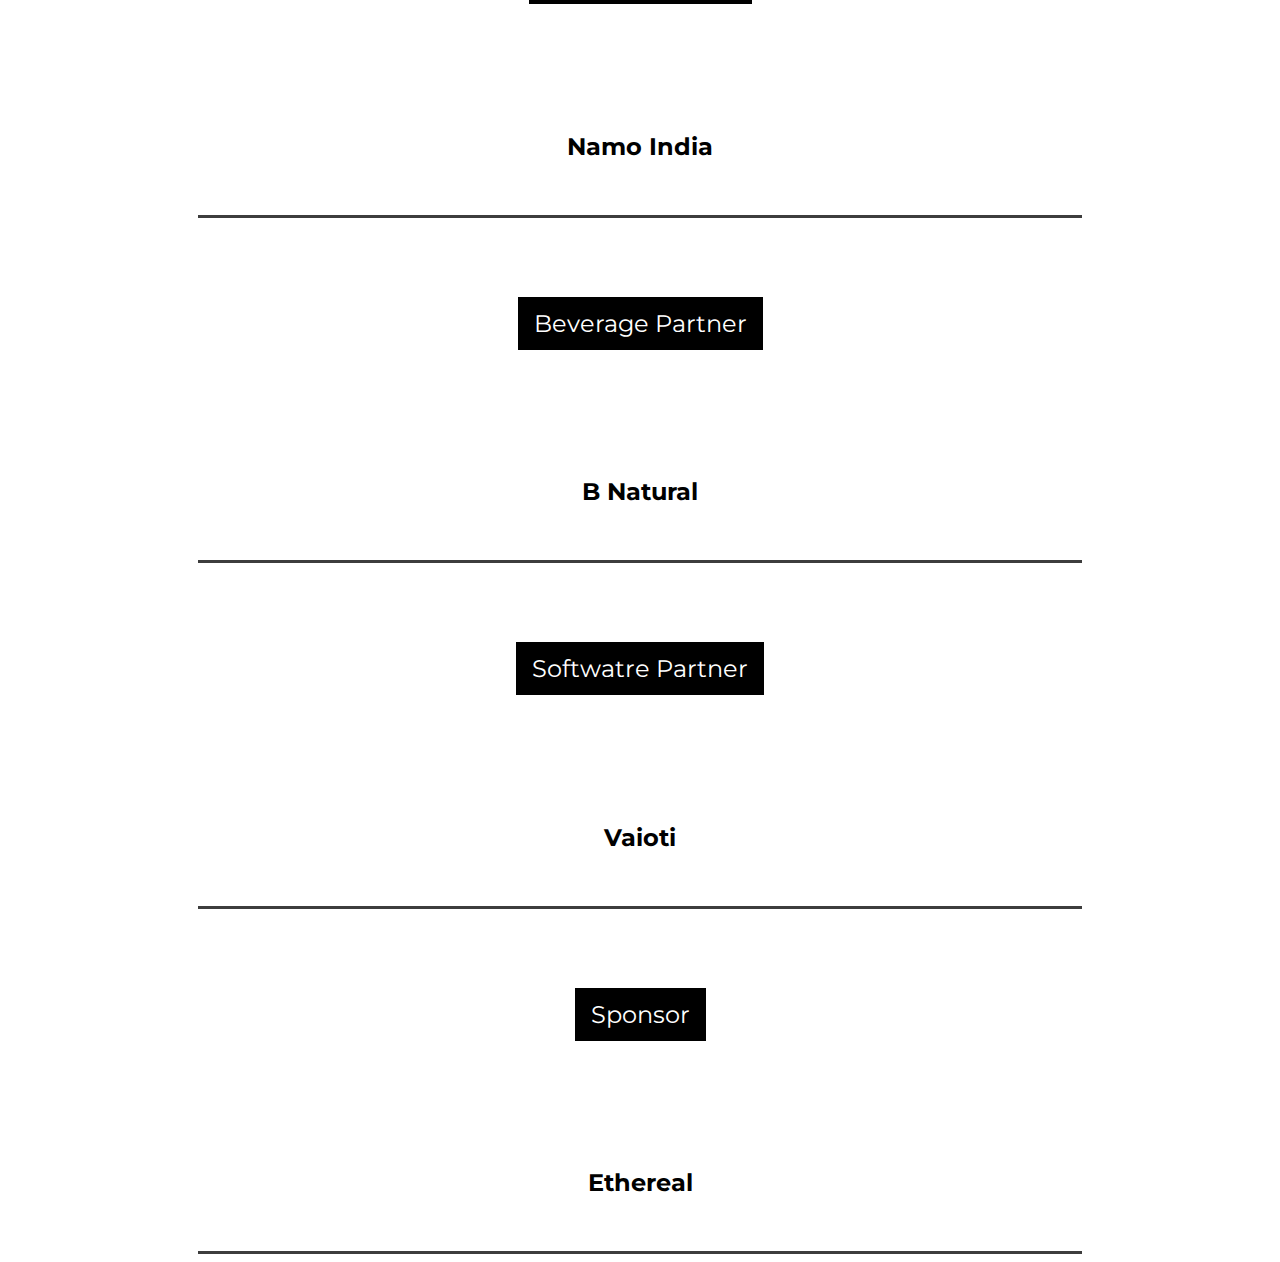
==== commit 1ebb37c2: "fixed logos sponsors" ====
--- a/pages/sponsors.html
+++ b/pages/sponsors.html
@@ -25,7 +25,7 @@
         <div class="sponsor">
             <div class="type"><a>Title Sponsor</a></div>
             <img class="resp" src="/images/Sponsors/Moringa.jpg" alt="" srcset="">
-            <div class="sponsor-name">Morninga</div>
+            <div class="sponsor-name">Moringa</div>
         </div>
         <div class="sponsor">
             <div class="type"><a>Co-Sponsor</a></div>
@@ -35,7 +35,7 @@
         <div class="sponsor">
             <div class="type"><a>Media Partner</a></div>
             <img class="resp" src="/images/Sponsors/Dainik Jagran.png" alt="" srcset="">
-            <div class="sponsor-name">Danik Jagran</div>
+            <div class="sponsor-name">Dainik Jagran</div>
         </div>
         <div class="sponsor">
             <div class="type"><a>Hospitality Partner</a></div>
@@ -58,9 +58,9 @@
             <div class="sponsor-name">Vaioti</div>
         </div>
         <div class="sponsor">
-            <div class="type"><a>sponsor</a></div>
+            <div class="type"><a>Sponsor</a></div>
             <img class="resp" src="/images/Sponsors/Etheral.png" alt="" srcset="">
-            <div class="sponsor-name">Etheral</div>
+            <div class="sponsor-name">Ethereal</div>
         </div>
     </section>
     <style>
@@ -122,7 +122,7 @@
 
         .type a {
             display: inline-block;
-            margin: 5%px auto;
+            margin: 3% auto;
             padding: 12px 16px;
             font-size: 24px;
             color: white;
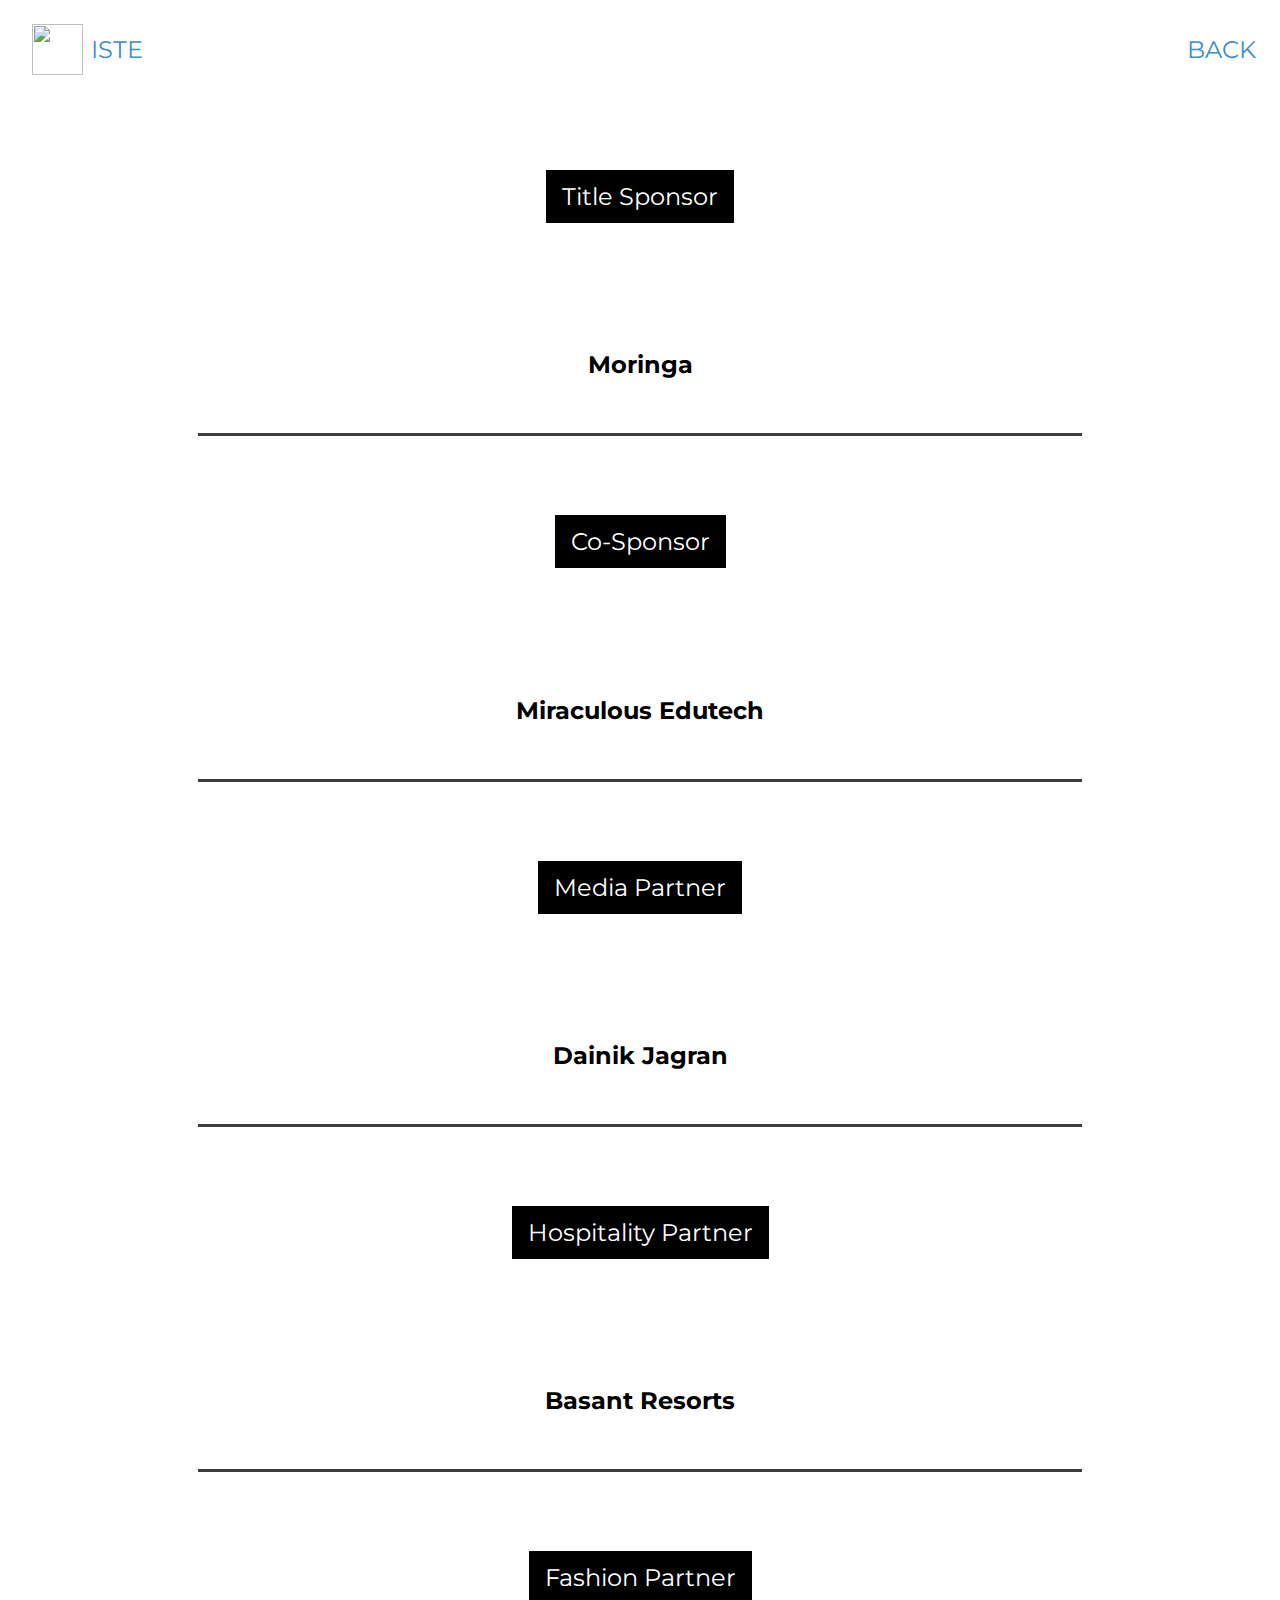
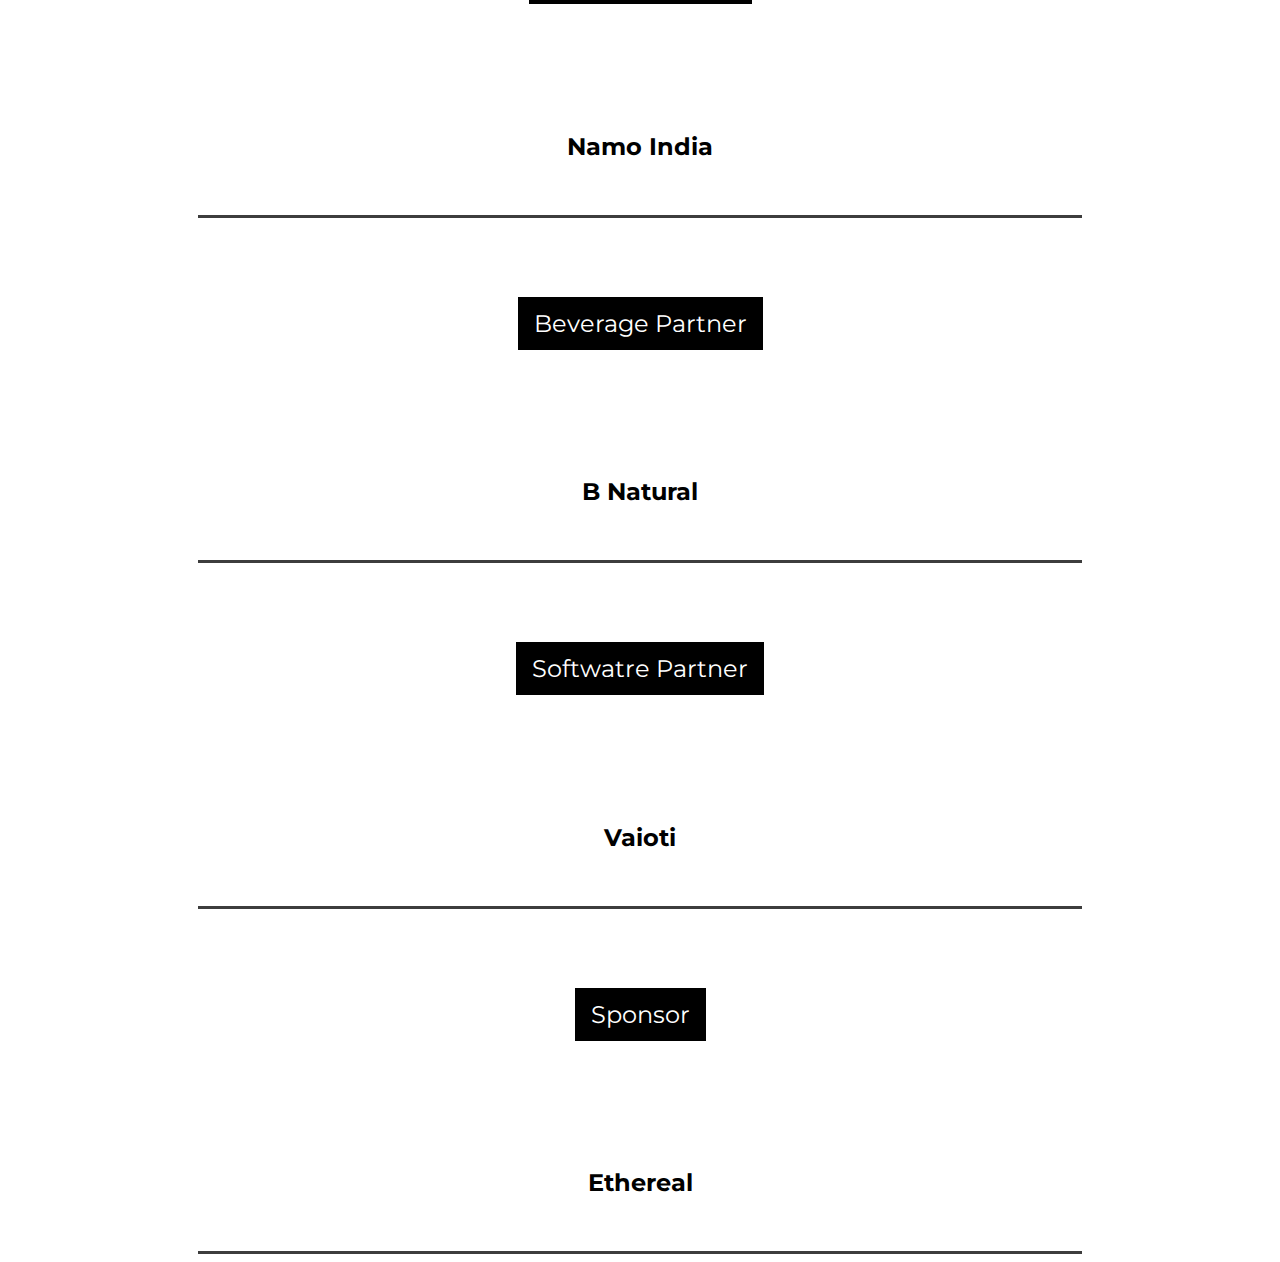
==== commit be51fca1: "fixed logos sponsors" ====
--- a/pages/sponsors.html
+++ b/pages/sponsors.html
@@ -18,7 +18,7 @@
         <a href="https:istenith.me/"> <img src="/images/Logos/ISTEs.svg" alt="" srcset="" style="width: 51px;height:51px;margin: 0 8px;">
             ISTE
         </a>
-        <a href="/index.html" style="position: absolute;right: 24px; top:24px;">BACK</a>
+        <a href="/index.html">BACK</a>
     </header>
     <section id="sponsors">
 
@@ -79,6 +79,7 @@
             display: flex;
             padding: 16px;
             align-items: center;
+            justify-content: space-between;
         }
 
         header a {
@@ -113,7 +114,7 @@
             margin-top:10%;
             font-family: Montserrat,monospace;
             font-weight: 700;
-            font-size: 24px
+            font-size: 1.5rem;
         }
         img.resp {
             width : 100%;
@@ -123,8 +124,8 @@
         .type a {
             display: inline-block;
             margin: 3% auto;
-            padding: 12px 16px;
-            font-size: 24px;
+            padding: 0.75rem 1rem;
+            font-size: 1.5rem;
             color: white;
             background-color: black;
         }
